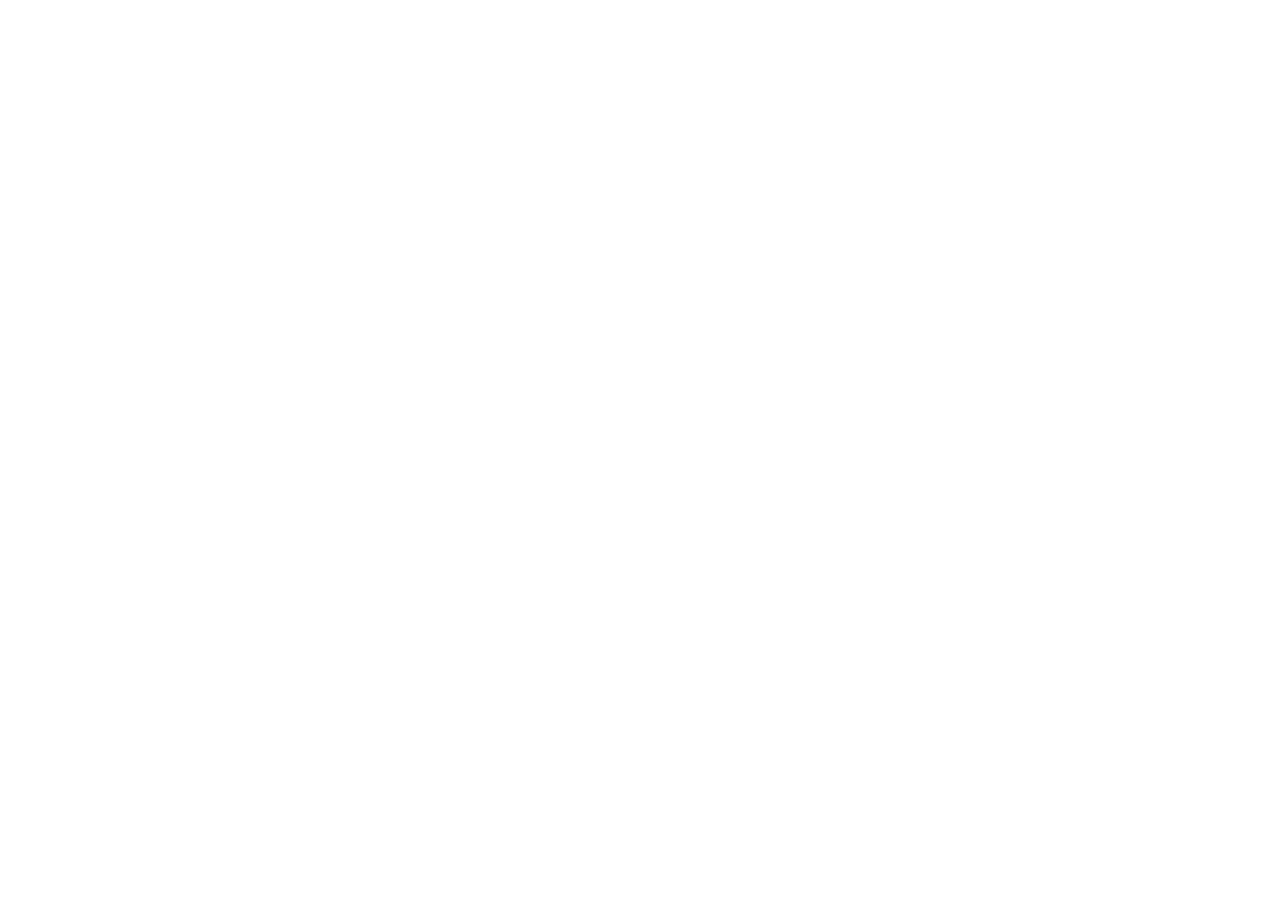
==== index.html @ 153bbb17 "update notes" ====
<!DOCTYPE html>
<html lang="en">
<head>
	<meta charset="UTF-8">
	<meta http-equiv="X-UA-Compatible" content="IE=edge">
	<meta name="viewport" content="width=device-width, initial-scale=1.0">
	<title>Document</title>
	<link rel="stylesheet" href="style.css">
</head>
<body>
	
</body>
<script src="script.js"></script>
</html>
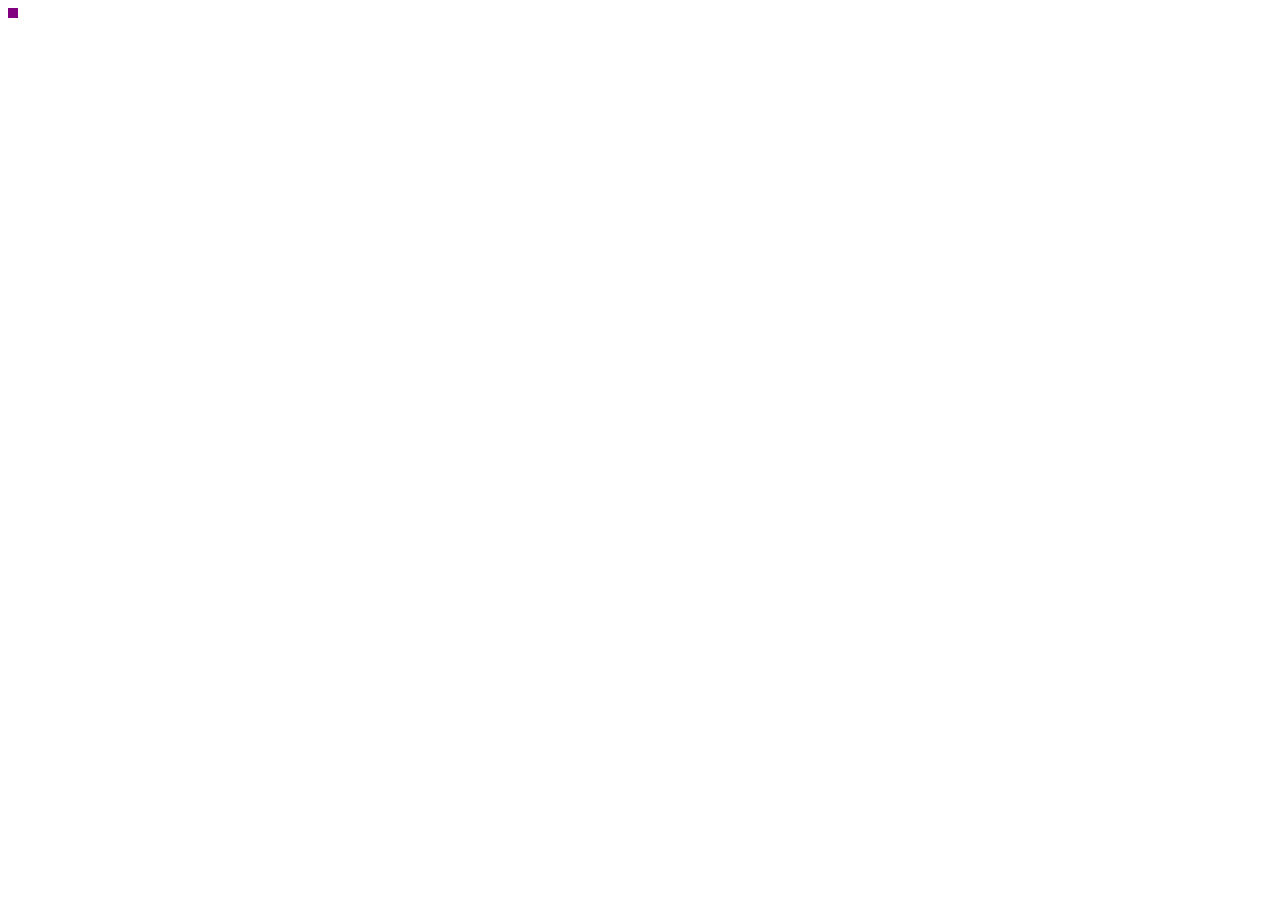
==== commit ec35590e: "create another course folder (css)" ====
--- a/index.html
+++ b/index.html
@@ -8,7 +8,7 @@
 	<link rel="stylesheet" href="style.css">
 </head>
 <body>
-	
+	<div id="grid-container"></div>	
 </body>
 <script src="script.js"></script>
 </html>--- a/style.css
+++ b/style.css
@@ -0,0 +1,13 @@
+#grid-container {
+	display: grid;
+	grid-template-columns: repeat(16, 10px);
+	grid-template-rows: repeat(16, 10px);
+}
+
+.div1 {
+	background-color: purple;
+}
+
+div:hover {
+	background-color: purple;
+}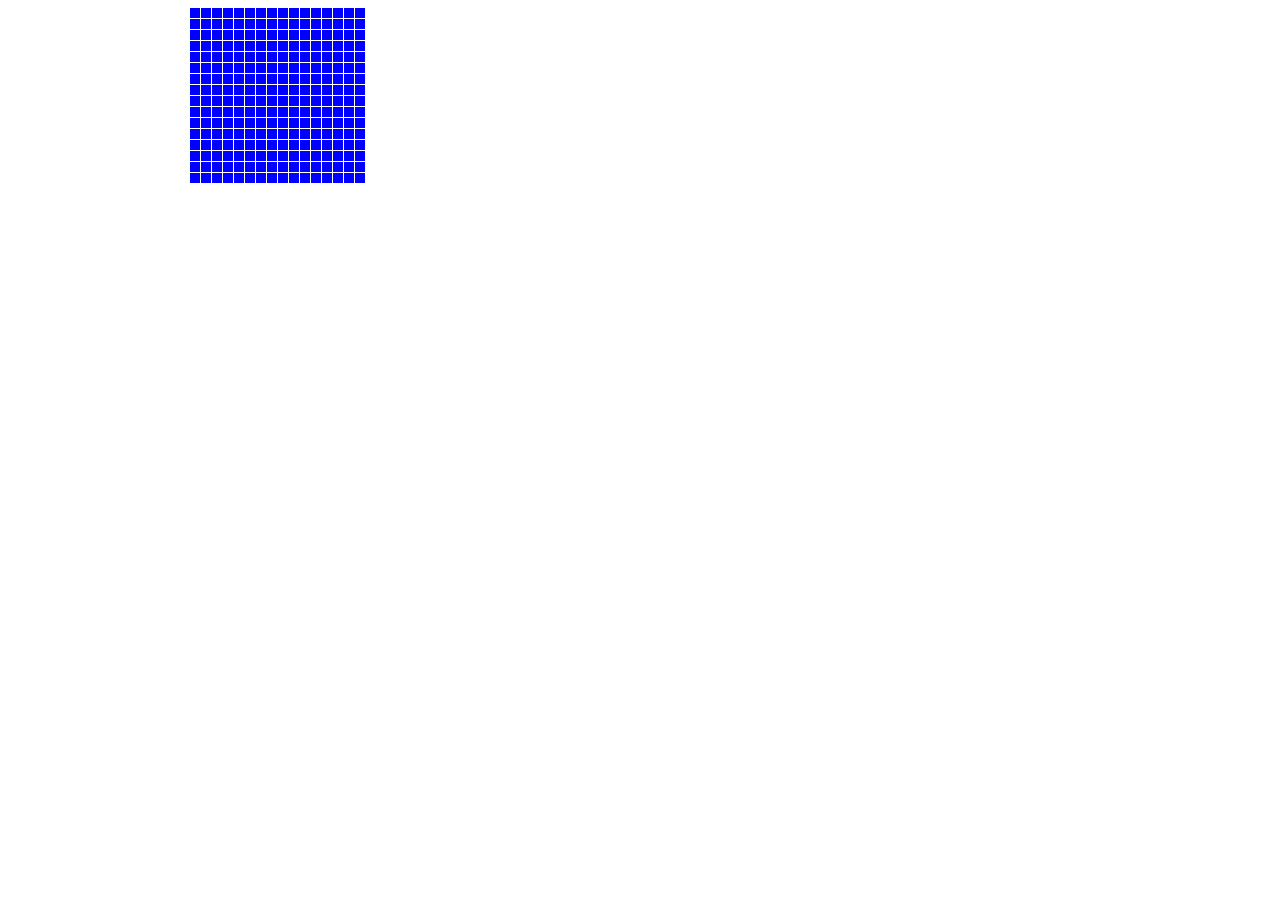
==== commit 45ab1798: "first successful grid box!" ====
--- a/index.html
+++ b/index.html
@@ -5,10 +5,12 @@
 	<meta http-equiv="X-UA-Compatible" content="IE=edge">
 	<meta name="viewport" content="width=device-width, initial-scale=1.0">
 	<title>Document</title>
-	<link rel="stylesheet" href="style.css">
+	<link rel="stylesheet" href="jstyle.css">
+	<link rel="stylesheet" href="reset.css">
 </head>
 <body>
-	<div id="grid-container"></div>	
+	<div class="container-grid"></div>
+	
 </body>
-<script src="script.js"></script>
+<script src="jscript.js"></script>
 </html>--- a/jstyle.css
+++ b/jstyle.css
@@ -0,0 +1,10 @@
+.container-grid {
+	display: grid;
+	margin: auto;
+	height: 100vh;
+	width: 100vh;
+	grid-template-rows: repeat(16, 10px);
+	grid-template-columns: repeat(16, 10px);
+	row-gap: 1px;
+	column-gap: 1px;
+}
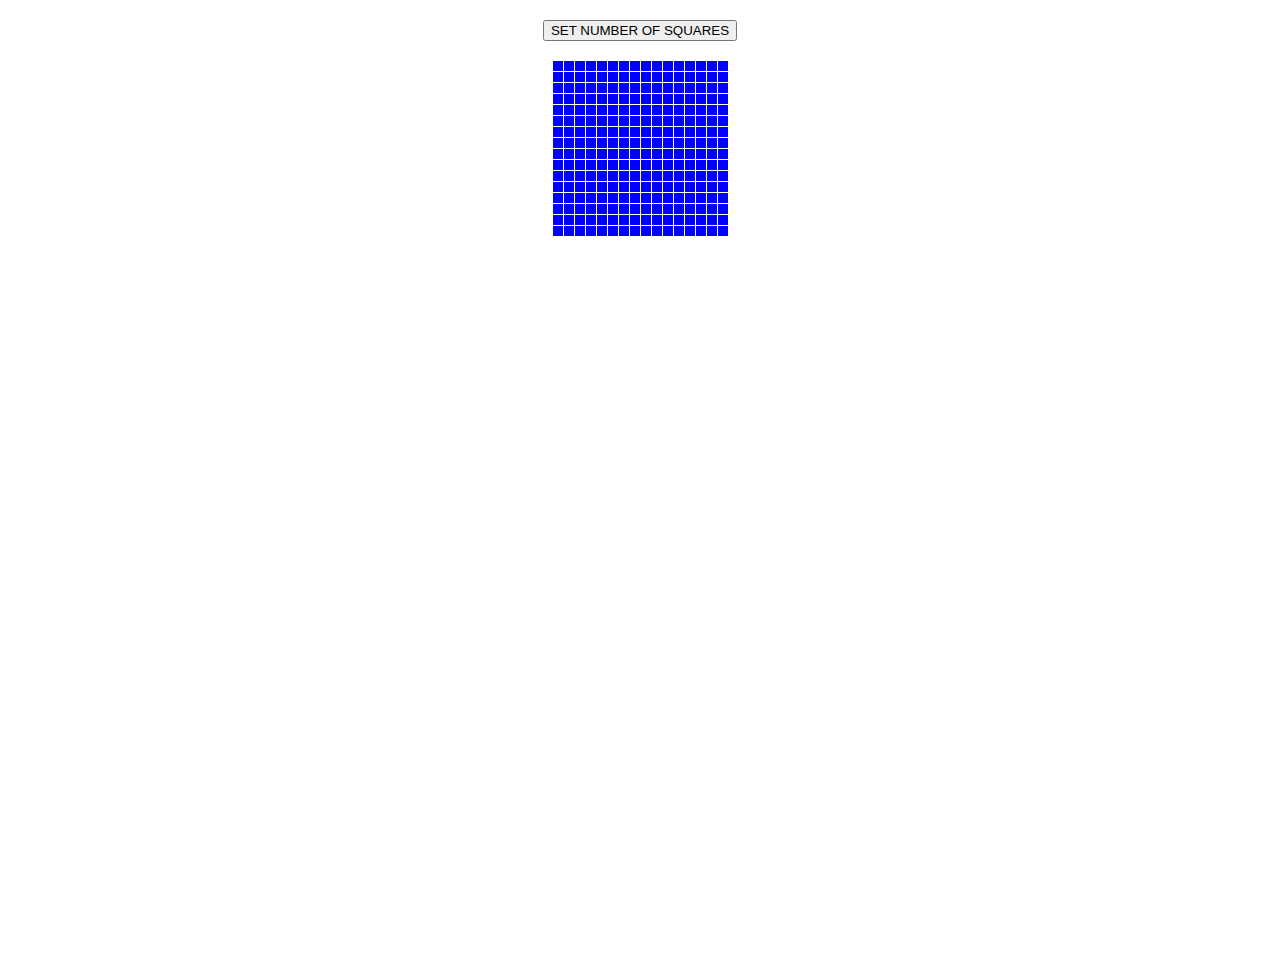
==== commit 74b94840: "change css add button" ====
--- a/index.html
+++ b/index.html
@@ -9,6 +9,7 @@
 	<link rel="stylesheet" href="reset.css">
 </head>
 <body>
+	<button id="numberButton">SET NUMBER OF SQUARES</button>
 	<div class="container-grid"></div>
 	
 </body>
--- a/jstyle.css
+++ b/jstyle.css
@@ -7,4 +7,14 @@
 	grid-template-columns: repeat(16, 10px);
 	row-gap: 1px;
 	column-gap: 1px;
+	justify-content: center;
+	
 }
+
+#numberButton {
+	display: flex;
+	justify-content: center;
+	margin: auto;
+	margin-bottom: 20px;
+	margin-top: 20px;
+}
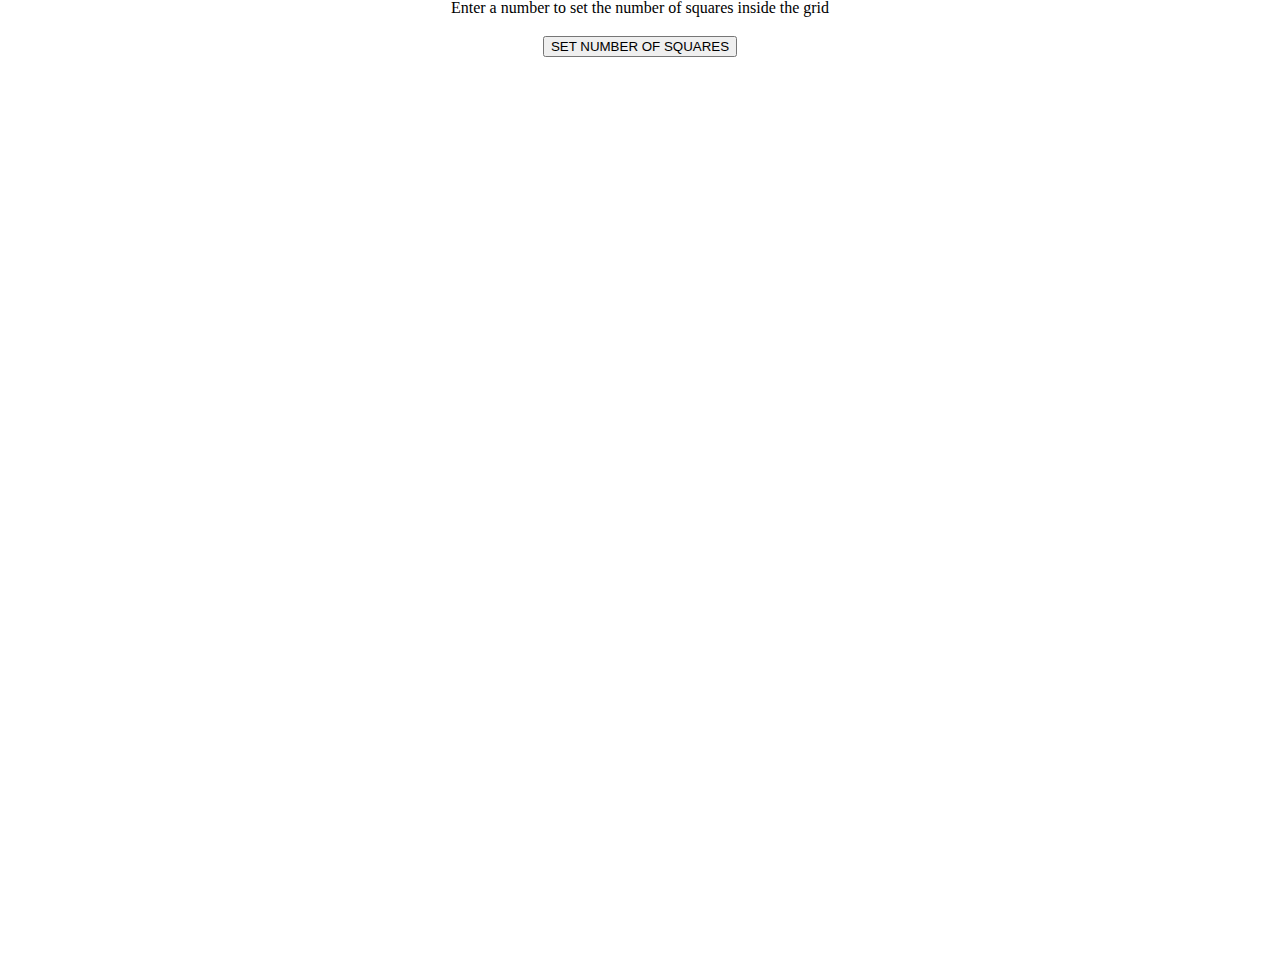
==== commit 99f4e0be: "edit js" ====
--- a/index.html
+++ b/index.html
@@ -9,6 +9,8 @@
 	<link rel="stylesheet" href="reset.css">
 </head>
 <body>
+	<div></div>
+	<p>Enter a number to set the number of squares inside the grid</p>
 	<button id="numberButton">SET NUMBER OF SQUARES</button>
 	<div class="container-grid"></div>
 	
--- a/jstyle.css
+++ b/jstyle.css
@@ -1,10 +1,16 @@
+/* make a new css variable called --grid-value in root and use that variable throughout the stylesheet  */
+/* css variables must have a -- in front of them and usually the name is linked with - i.e. --grid-value --name-of-whatever-variable */
+:root {
+	--grid-value: 15; 
+}
+
 .container-grid {
 	display: grid;
 	margin: auto;
 	height: 100vh;
 	width: 100vh;
-	grid-template-rows: repeat(16, 10px);
-	grid-template-columns: repeat(16, 10px);
+	grid-template-rows: repeat(var(--grid-value), 1fr); 
+	grid-template-columns: repeat(var(--grid-value), 1fr); 
 	row-gap: 1px;
 	column-gap: 1px;
 	justify-content: center;
@@ -18,3 +24,11 @@
 	margin-bottom: 20px;
 	margin-top: 20px;
 }
+
+p {
+	display: flex;
+	justify-content: center;
+	margin: auto;
+	margin-bottom: 20px;
+	margin-top: 300px;
+}